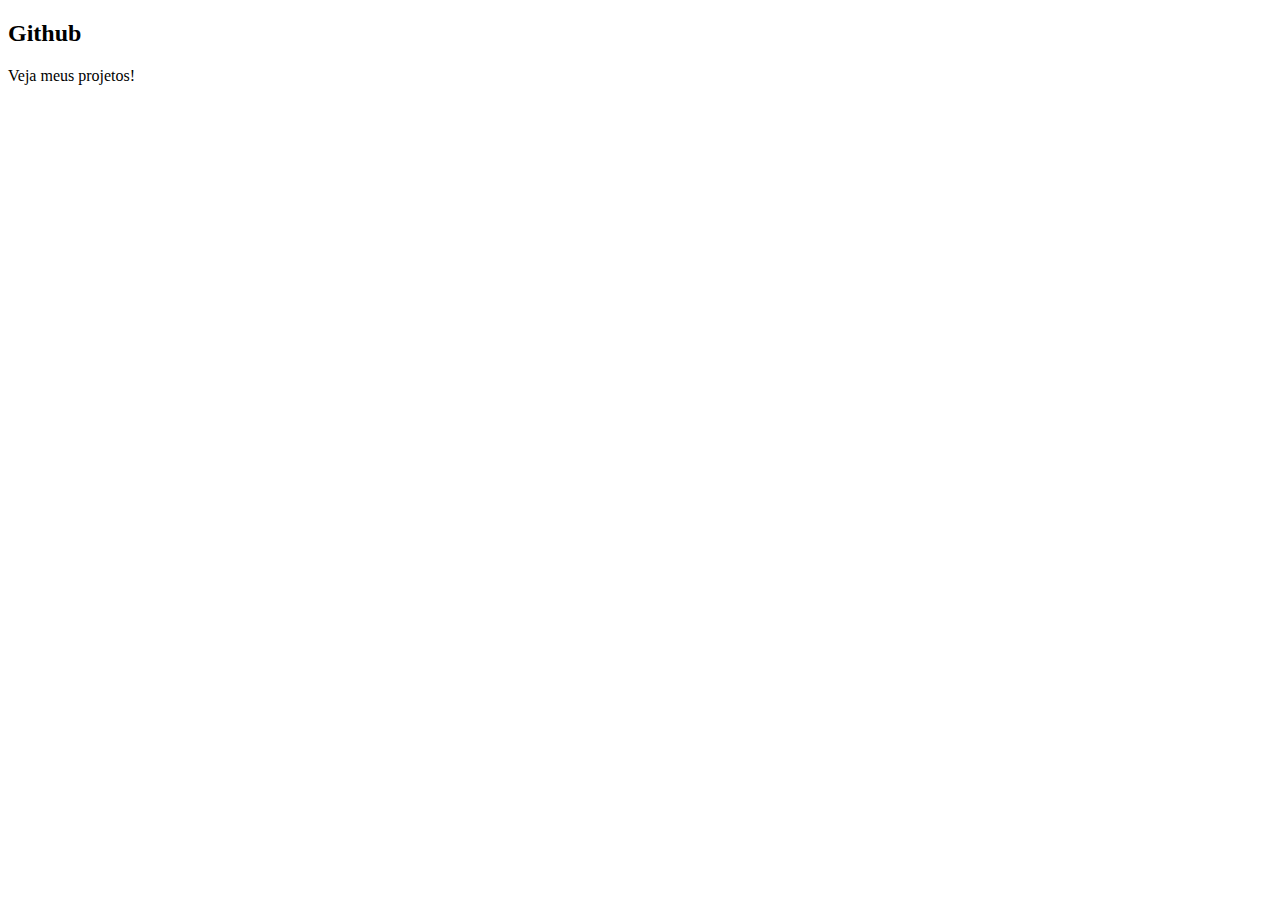
==== Curso HTML5/Estudo de projeto/index.html @ 05618893 "Create index.html" ====
<!DOCTYPE html>
<html lang="en">
<head>
    <meta charset="UTF-8">
    <meta http-equiv="X-UA-Compatible" content="IE=edge">
    <meta name="viewport" content="width=device-width, initial-scale=1.0">
    <title>Document</title>
</head>
<body>
    <div class="container">
        <div class="card">
            <div class="card-wrapepr">
                <h2>Github</h2>
                <p>Veja meus projetos!</p>
            </div>
        </div>
    </div> 
</body>
</html>
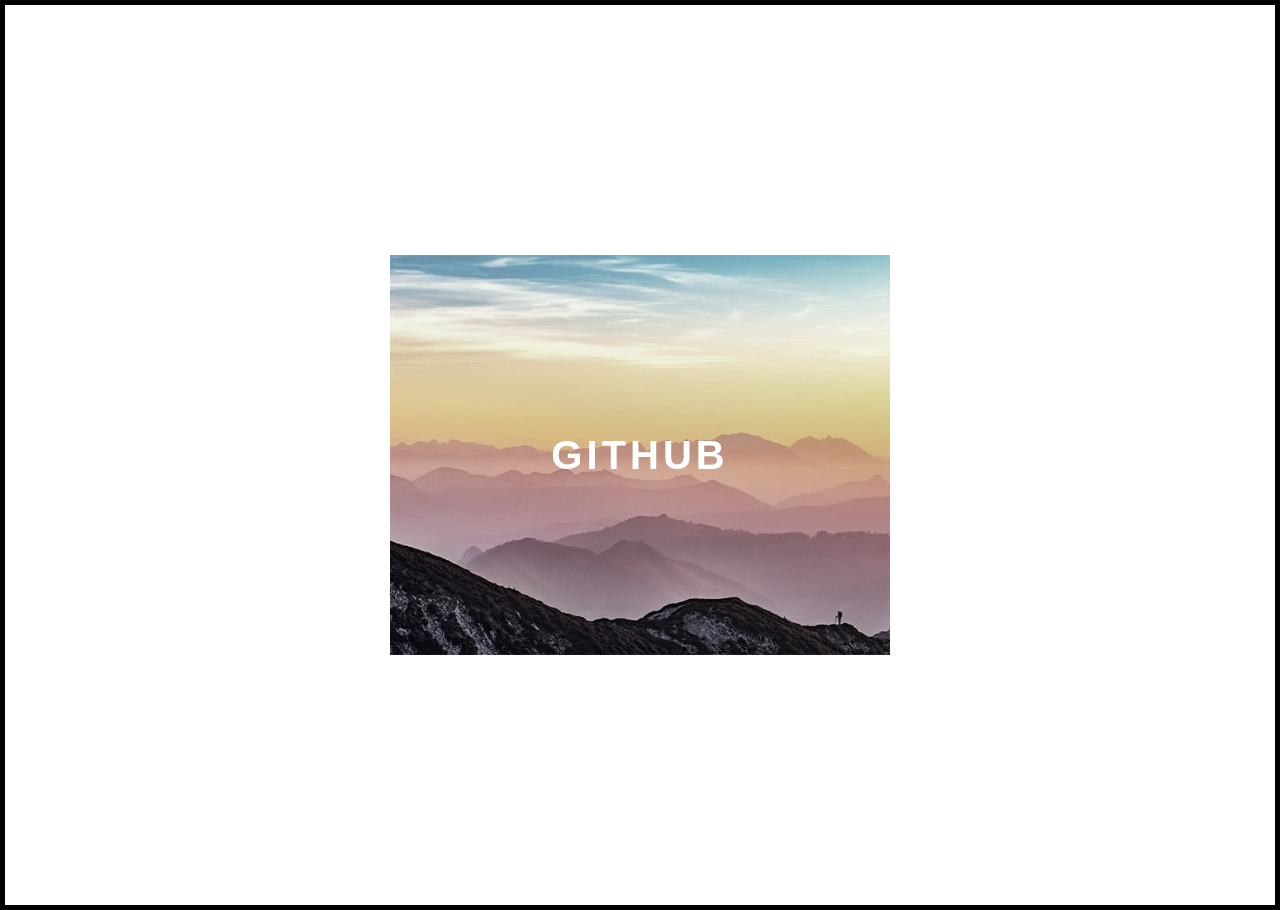
==== commit 9551f0b5: "Diversas modificações" ====
--- a/Curso HTML5/Estudo de projeto/index.html
+++ b/Curso HTML5/Estudo de projeto/index.html
@@ -4,12 +4,13 @@
     <meta charset="UTF-8">
     <meta http-equiv="X-UA-Compatible" content="IE=edge">
     <meta name="viewport" content="width=device-width, initial-scale=1.0">
+    <link rel="stylesheet" href="style.css">
     <title>Document</title>
 </head>
 <body>
     <div class="container">
         <div class="card">
-            <div class="card-wrapepr">
+            <div class="card-wrapper">
                 <h2>Github</h2>
                 <p>Veja meus projetos!</p>
             </div>
--- a/Curso HTML5/Estudo de projeto/style.css
+++ b/Curso HTML5/Estudo de projeto/style.css
@@ -0,0 +1,82 @@
+body {
+    font-family: sans-serif;
+    border: 5px solid black;
+    margin: 0;
+}
+
+.container {
+    width: 100%;
+    height: 100vh;
+    display: flex;
+    justify-content: center;
+    align-items: center;
+}
+
+.card {
+    height: 400px;
+    width: 500px;
+    background-image: url('./lighting.jpg');
+    background-position: center;
+    background-repeat: no-repeat;
+    background-size: cover;
+    display: flex;
+    justify-content: center;
+    align-items: center;
+    filter: grayscale(0.5);
+    color: white;
+    cursor: pointer;
+    transition: 0.3s;
+}
+
+.card-wrapper {
+    text-align: center;
+    display: flex;
+    flex-direction: column;
+    justify-content: center;
+    align-items: center;
+    position: relative;
+}
+
+.card-wrapper::before {
+    content: '';
+    position: absolute;
+    height: 100px;
+    width: 100px;
+    display: block;
+    border: 1px solid white;
+    opacity: 0;
+    transition: 0.3s;
+}
+
+.card-wrapper h2 {
+    font-size: 40px;
+    text-transform: uppercase;
+    letter-spacing: 4px;
+    margin: 0;
+    transition: 0.3s;
+}
+
+.card-wrapper p {
+    font-size: 0;
+    visibility: hidden;
+    opacity: 0;
+    font-weight: bold;
+    text-transform: uppercase;
+    transition: 0.3s;
+}
+
+.card:hover {
+    filter: unset;
+}
+
+.card:hover > .card-wrapper::before {
+    height: 300px;
+    width: 400px;
+    opacity: 1;
+}
+
+.card:hover > .card-wrapper p {
+    opacity: 1;
+    visibility: visible;
+    font-size: 14px;
+}